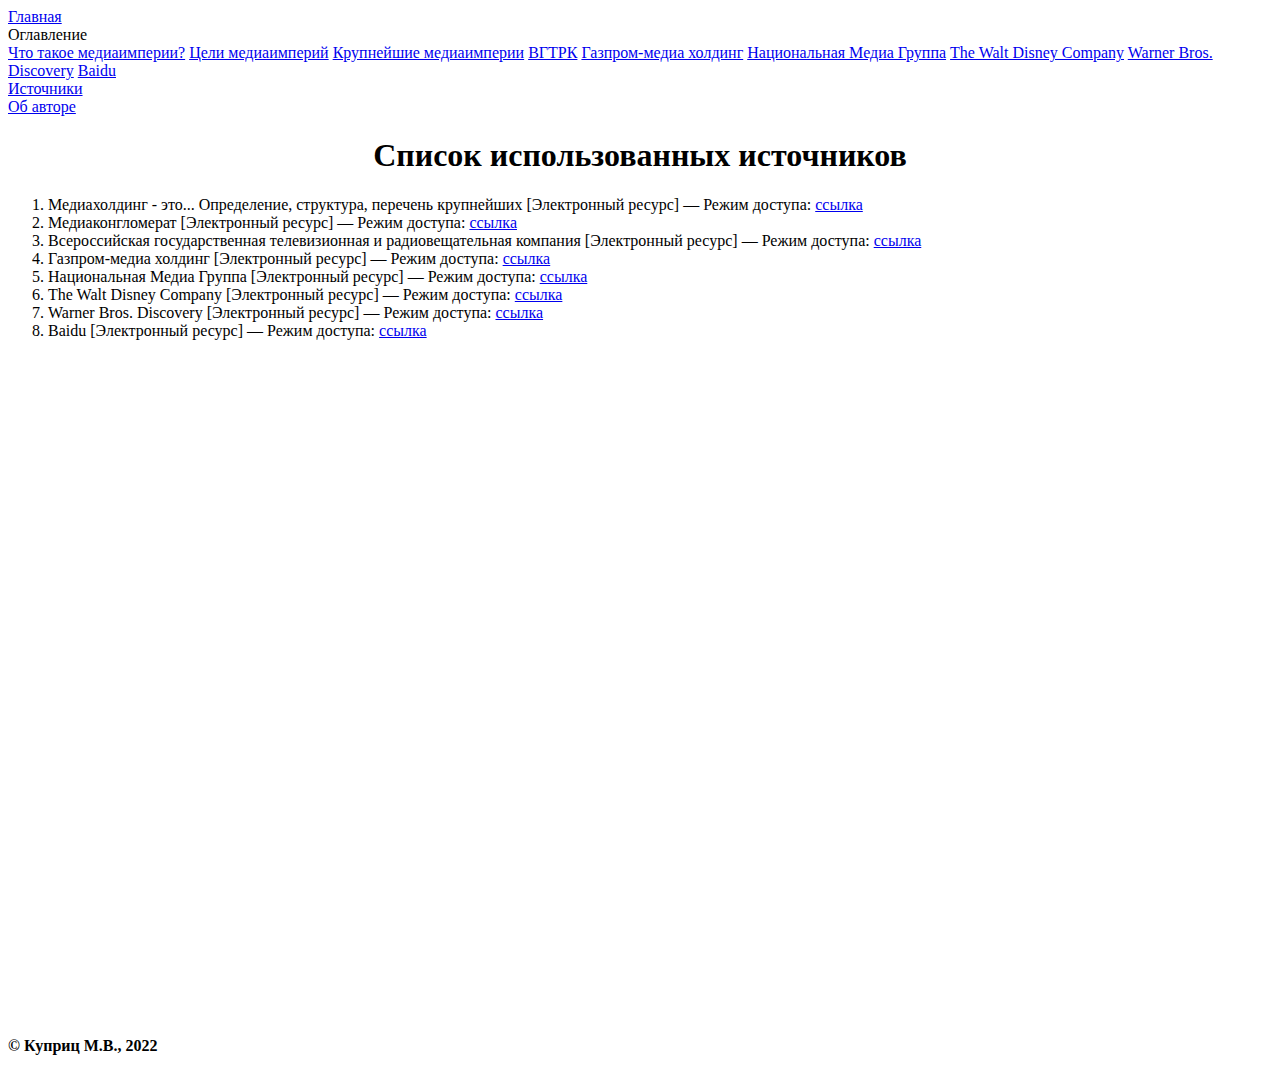
==== A_Istochniki.html @ dfc536e0 "Add files via upload" ====
<!DOCTYPE html>
<html lang="ru">
<head>
    <meta charset="UTF-8">
    <title>Использованные источники</title>
    <link rel="stylesheet" href="css/style.css">
    <link href="img/logo_politica.ico" rel="shortcut icon" type="image/x-icon">
 <style>
        main{
            height: 100vh;
        }
    </style>
</head>
<body>
    <header>
           <nav>
                 <div>
                 <a href="index.html" class="toplink">Главная</a>
                 </div>
                  <div>
                   <a>Оглавление</a>
                   <div>
                       <a href="4to_takoe_mediaempire.html" class="toplink">Что такое медиаимперии?</a>
                       <a href="Tseli_Mediaempire.html" class="toplink">Цели медиаимперий</a>
                       <a href="Kryp_mediaempire.html" class="toplink">Крупнейшие медиаимперии</a>
                       <a href="VGTRK.html" class="toplink">ВГТРК</a>
                       <a href="Gazprom.html" class="toplink">Газпром-медиа холдинг</a>
                       <a href="NMG.html" class="toplink">Национальная Медиа Группа</a>
                       <a href="Walt_Disney.html" class="toplink">The Walt Disney Company</a>
                       <a href="Warner_Bros_Discover.html" class="toplink">Warner Bros. Discovery</a>
                       <a href="Baidu.html" class="toplink">Baidu</a>
                   </div>
                </div>
                <div>
                <a href="A_Istochniki.html" class="toplink">Источники</a>
                </div>
                <div>
                <a href="A_Ob%20avtore.html" class="toplink">Об авторе</a>
                </div>
        </nav>
        </header>
   <main>
       <div class="container">
       <h1 align="center">Список использованных источников</h1>
       <ol>
           <li align="justify">Медиахолдинг - это... Определение, структура, перечень крупнейших [Электронный ресурс] — Режим доступа: <a href="https://fb.ru/article/457206/mediaholding---eto-opredelenie-struktura-perechen-krupneyshih" class="toplink" target="_blank">ссылка</a></li>
           <li align="justify">Медиаконгломерат [Электронный ресурс] — Режим доступа: <a href="https://ru.wikipedia.org/wiki/%D0%9C%D0%B5%D0%B4%D0%B8%D0%B0%D0%BA%D0%BE%D0%BD%D0%B3%D0%BB%D0%BE%D0%BC%D0%B5%D1%80%D0%B0%D1%82" class="toplink" target="_blank">ссылка</a></li>
           <li align="justify">Всероссийская государственная телевизионная и радиовещательная компания [Электронный ресурс] — Режим доступа: <a href="https://ru.wikipedia.org/wiki/%D0%92%D1%81%D0%B5%D1%80%D0%BE%D1%81%D1%81%D0%B8%D0%B9%D1%81%D0%BA%D0%B0%D1%8F_%D0%B3%D0%BE%D1%81%D1%83%D0%B4%D0%B0%D1%80%D1%81%D1%82%D0%B2%D0%B5%D0%BD%D0%BD%D0%B0%D1%8F_%D1%82%D0%B5%D0%BB%D0%B5%D0%B2%D0%B8%D0%B7%D0%B8%D0%BE%D0%BD%D0%BD%D0%B0%D1%8F_%D0%B8_%D1%80%D0%B0%D0%B4%D0%B8%D0%BE%D0%B2%D0%B5%D1%89%D0%B0%D1%82%D0%B5%D0%BB%D1%8C%D0%BD%D0%B0%D1%8F_%D0%BA%D0%BE%D0%BC%D0%BF%D0%B0%D0%BD%D0%B8%D1%8F" class="toplink" target="_blank">ссылка</a></li>
           <li align="justify">Газпром-медиа холдинг [Электронный ресурс] — Режим доступа: <a href="https://ru.wikipedia.org/wiki/%D0%93%D0%B0%D0%B7%D0%BF%D1%80%D0%BE%D0%BC-%D0%BC%D0%B5%D0%B4%D0%B8%D0%B0" class="toplink" target="_blank">ссылка</a></li>
           <li align="justify">Национальная Медиа Группа [Электронный ресурс] — Режим доступа: <a href="https://ru.wikipedia.org/wiki/%D0%9D%D0%B0%D1%86%D0%B8%D0%BE%D0%BD%D0%B0%D0%BB%D1%8C%D0%BD%D0%B0%D1%8F_%D0%9C%D0%B5%D0%B4%D0%B8%D0%B0_%D0%93%D1%80%D1%83%D0%BF%D0%BF%D0%B0" class="toplink" target="_blank">ссылка</a></li>
           <li align="justify">The Walt Disney Company [Электронный ресурс] — Режим доступа: <a href="https://ru.wikipedia.org/wiki/The_Walt_Disney_Company" class="toplink" target="_blank">ссылка</a></li>
           <li align="justify">Warner Bros. Discovery [Электронный ресурс] — Режим доступа: <a href="https://ru.wikipedia.org/wiki/Warner_Bros._Discovery" class="toplink" target="_blank">ссылка</a></li>
           <li align="justify">Baidu [Электронный ресурс] — Режим доступа: <a href="https://ru.wikipedia.org/wiki/Baidu" class="toplink" target="_blank">ссылка</a></li>        
       </div>
   </main>
   <footer>
      <div class="rights">
          <strong>&copy; Куприц М.В., 2022</strong>
      </div>
       <div class="tusur">
           <a href="https://tusur.ru/" target="_blank">
               <img src="img/TUSUR.png" alt="" title="Сайт ТУСУР">
           </a>
       </div>
   </footer>
</body>
</html>
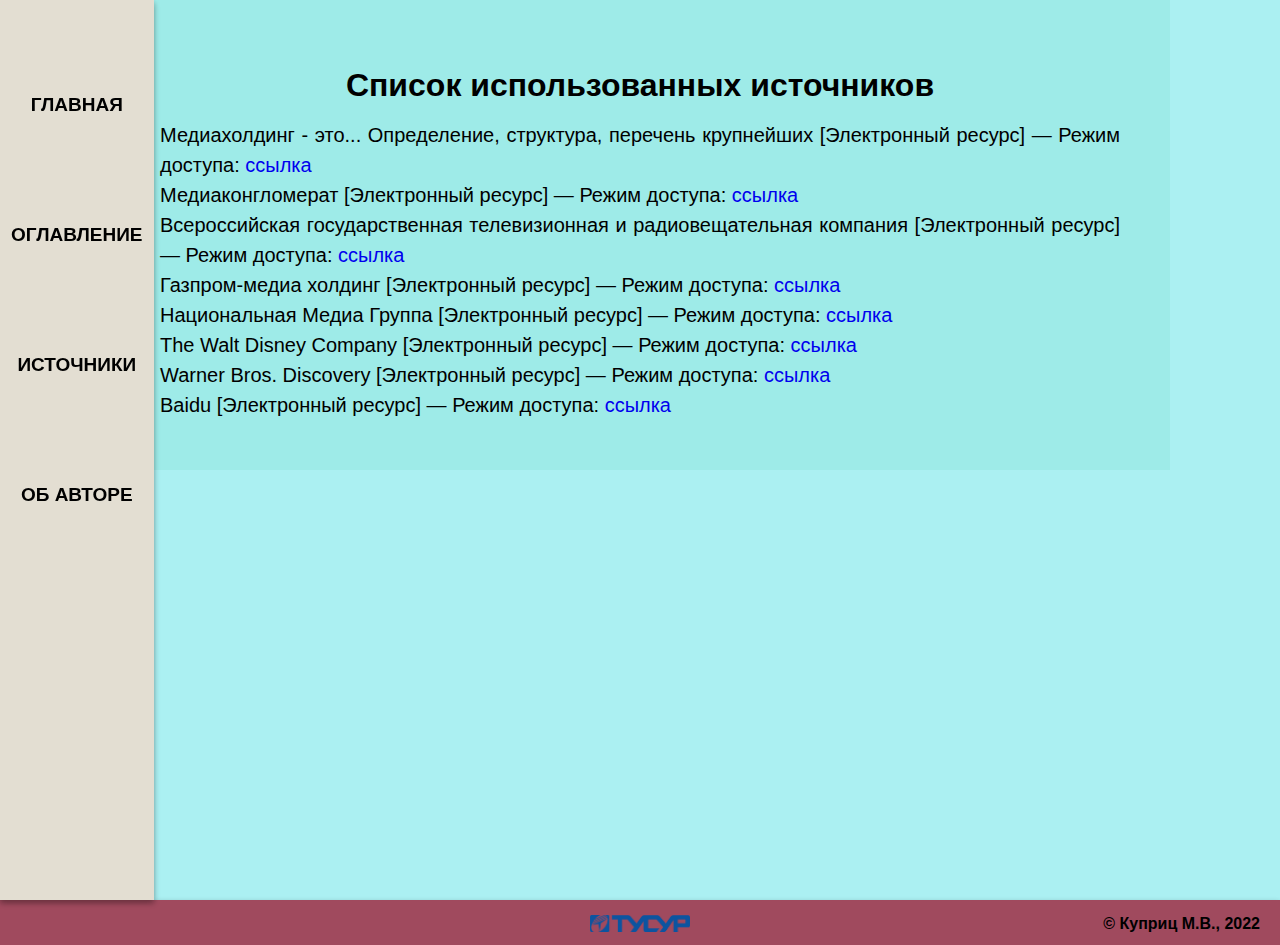
==== commit 3536a0d2: "Add files via upload" ====
--- a/A_Istochniki.html
+++ b/A_Istochniki.html
@@ -3,8 +3,8 @@
 <head>
     <meta charset="UTF-8">
     <title>Использованные источники</title>
-    <link rel="stylesheet" href="css/style.css">
-    <link href="img/logo_politica.ico" rel="shortcut icon" type="image/x-icon">
+    <link rel="stylesheet" href="style.css">
+    <link href="logo_politica.ico" rel="shortcut icon" type="image/x-icon">
  <style>
         main{
             height: 100vh;
@@ -59,7 +59,7 @@
       </div>
        <div class="tusur">
            <a href="https://tusur.ru/" target="_blank">
-               <img src="img/TUSUR.png" alt="" title="Сайт ТУСУР">
+               <img src="TUSUR.png" alt="" title="Сайт ТУСУР">
            </a>
        </div>
    </footer>
--- a/style.css
+++ b/style.css
@@ -0,0 +1,271 @@
+﻿* {
+    margin: 0;
+    padding: 0;
+}
+
+body {
+    height: 100%;
+    font-family: sans-serif;
+    background-color: #ABF0F2;
+    overflow-x: hidden;
+    text-align: center;
+}
+
+header {
+    box-sizing: border-box;
+    position: fixed;
+    width: 12%;
+    height: 100%;
+    background-color: #E3DED2;
+    box-shadow: 0 3px 6px rgba(0, 0, 0, 0.16), 0 3px 6px rgba(0, 0, 0, 0.23);
+}
+
+    header > nav > div {
+        font-weight: bold;
+        font-size: 19px;
+        margin-top: 80px;
+        width: 100%;
+        height: 100%;
+        position: relative;
+    }
+
+        header > nav > div > a {
+            box-sizing: border-box;
+            text-align: center;
+            width: 100%;
+            height: 100%;
+            display: block;
+            line-height: 50px;
+            color: #000000;
+            transition: background-color 0.2s ease;
+            text-transform: uppercase;
+        }
+
+        header > nav > div:hover > a {
+            box-sizing: border-box;
+            background-color: rgba(0, 0, 0, 0.1);
+            cursor: pointer;
+        }
+
+        header > nav > div > div {
+            box-sizing: border-box;
+            display: none;
+            overflow: hidden;
+            background-color: #E3DED2;
+            min-width: 1000px;
+            margin-left: 50px;
+            margin-top: -80px;
+            position: absolute;
+            box-shadow: 0 10px 20px rgba(0, 0, 0, 0.19), 0 6px 6px rgba(0, 0, 0, 0.23);
+            padding: 20px;
+        }
+
+        header > nav > div:not(:first-of-type):not(:last-of-type) > div {
+            left: 70%;
+            border-radius: 0 0 3px 3px;
+        }
+
+        header > nav > div:first-of-type > div {
+            left: 0;
+            border-radius: 0 0 3px 0;
+        }
+
+        header > nav > div:last-of-type > div {
+            right: 0;
+            border-radius: 0 0 0 3px;
+        }
+
+        header > nav > div:hover > div {
+            display: block;
+        }
+
+        header > nav > div > div > a {
+            box-sizing: border-box;
+            display: block;
+            float: left;
+            padding: 8px 15px;
+            width: 46%;
+            margin: 2%;
+            text-align: center;
+            background-color: #E3DED2;
+            color: #000000;
+            border-radius: 2px;
+            transition: background-color 0.2s ease;
+        }
+
+            header > nav > div > div > a:hover {
+                background-color: #924446;
+                cursor: pointer;
+            }
+
+.top h1 {
+    margin-top: 100px;
+    font-weight: 100;
+}
+
+/*p {
+color: #aaa;
+font-weight: 300;
+}*/
+
+max-width:600px {
+    header > nav > div > div > a
+
+{
+    margin: 5px 0;
+    width: 100%;
+}
+
+header > nav > div > a > span {
+    display: none;
+}
+
+}
+
+/* ОСНОВНАЯ ЧАСТЬ САЙТА */
+
+
+.container {
+    max-width: 75%;
+    margin: 0 auto;
+    padding: 50px;
+    background: #00ab6f12;
+}
+
+    .container img {
+        max-height: 500px;
+        max-width: 500px;
+        display: block;
+        margin: 0 auto;
+    }
+
+a.toplink {
+    text-decoration: none;
+}
+
+a.link {
+    text-decoration: none;
+}
+
+    a.link:hover {
+        text-decoration: underline;
+    }
+
+p.text {
+    font-size: 20px;
+    line-height: 150%;
+    font-family: sans-serif;
+    margin-bottom: 10px;
+    margin-top: 10px;
+}
+
+p.title {
+    font-size: 20px;
+    line-height: 150%;
+    font-family: sans-serif;
+    margin-bottom: 10px;
+}
+
+h1 {
+    font-family: sans-serif;
+    line-height: 70px;
+}
+
+h2 {
+    font-family: sans-serif;
+    line-height: 100%;
+    margin-bottom: 20px;
+    margin-top: 20px;
+}
+
+img {
+    max-height: 70%;
+    max-width: 70%;
+}
+
+    img.logo {
+        margin-bottom: 20px;
+        margin-top: 20px;
+        display: block;
+        max-width: 100%;
+        height: auto;
+    }
+
+    img.mediawiki {
+        margin-bottom: 20px;
+        margin-top: 20px;
+        max-height: 70%;
+        max-width: 70%;
+    }
+
+.container li {
+    font-size: 20px;
+    line-height: 150%;
+    font-family: sans-serif;
+}
+
+.container ol {
+    font-size: 20px;
+    line-height: 150%;
+    font-family: sans-serif;
+}
+
+footer {
+    width: 100%;
+    background-color: #A04A5E;
+    box-shadow: 0 3px 6px rgba(0, 0, 0, 0.16), 0 3px 6px rgba(0, 0, 0, 0.23);
+    height: 15px;
+    margin: 0;
+    padding: 15px 0;
+    bottom: 0;
+}
+
+table {
+    display: table;
+    text-align: left;
+    border-collapse: separate;
+    border-spacing: 2px;
+    border-color: gray;
+}
+
+.rights {
+    color: black;
+    font-size: 16px;
+    text-align: right;
+    position: absolute;
+    right: 20px;
+    font-family: sans-serif;
+}
+
+.tusur img {
+    max-width: 100px;
+    max-height: 100px;
+}
+
+.instrument {
+    position: absolute;
+    font-family: sans-serif;
+    color: white;
+    width: 100%;
+    text-align: center;
+}
+
+.brackets {
+    text-decoration: none;
+    color: #214fc4;
+}
+
+    .brackets:hover {
+        text-decoration: underline;
+    }
+.gazprom img {
+    max-width: 500px;
+    max-height: 300px;
+}
+.line {
+    position: fixed;
+    background-color: #A04A5E;
+    box-shadow: 0 3px 6px rgba(0, 0, 0, 0.16), 0 3px 6px rgba(0, 0, 0, 0.23);
+    height: 15px;
+    width: 100%;
+}